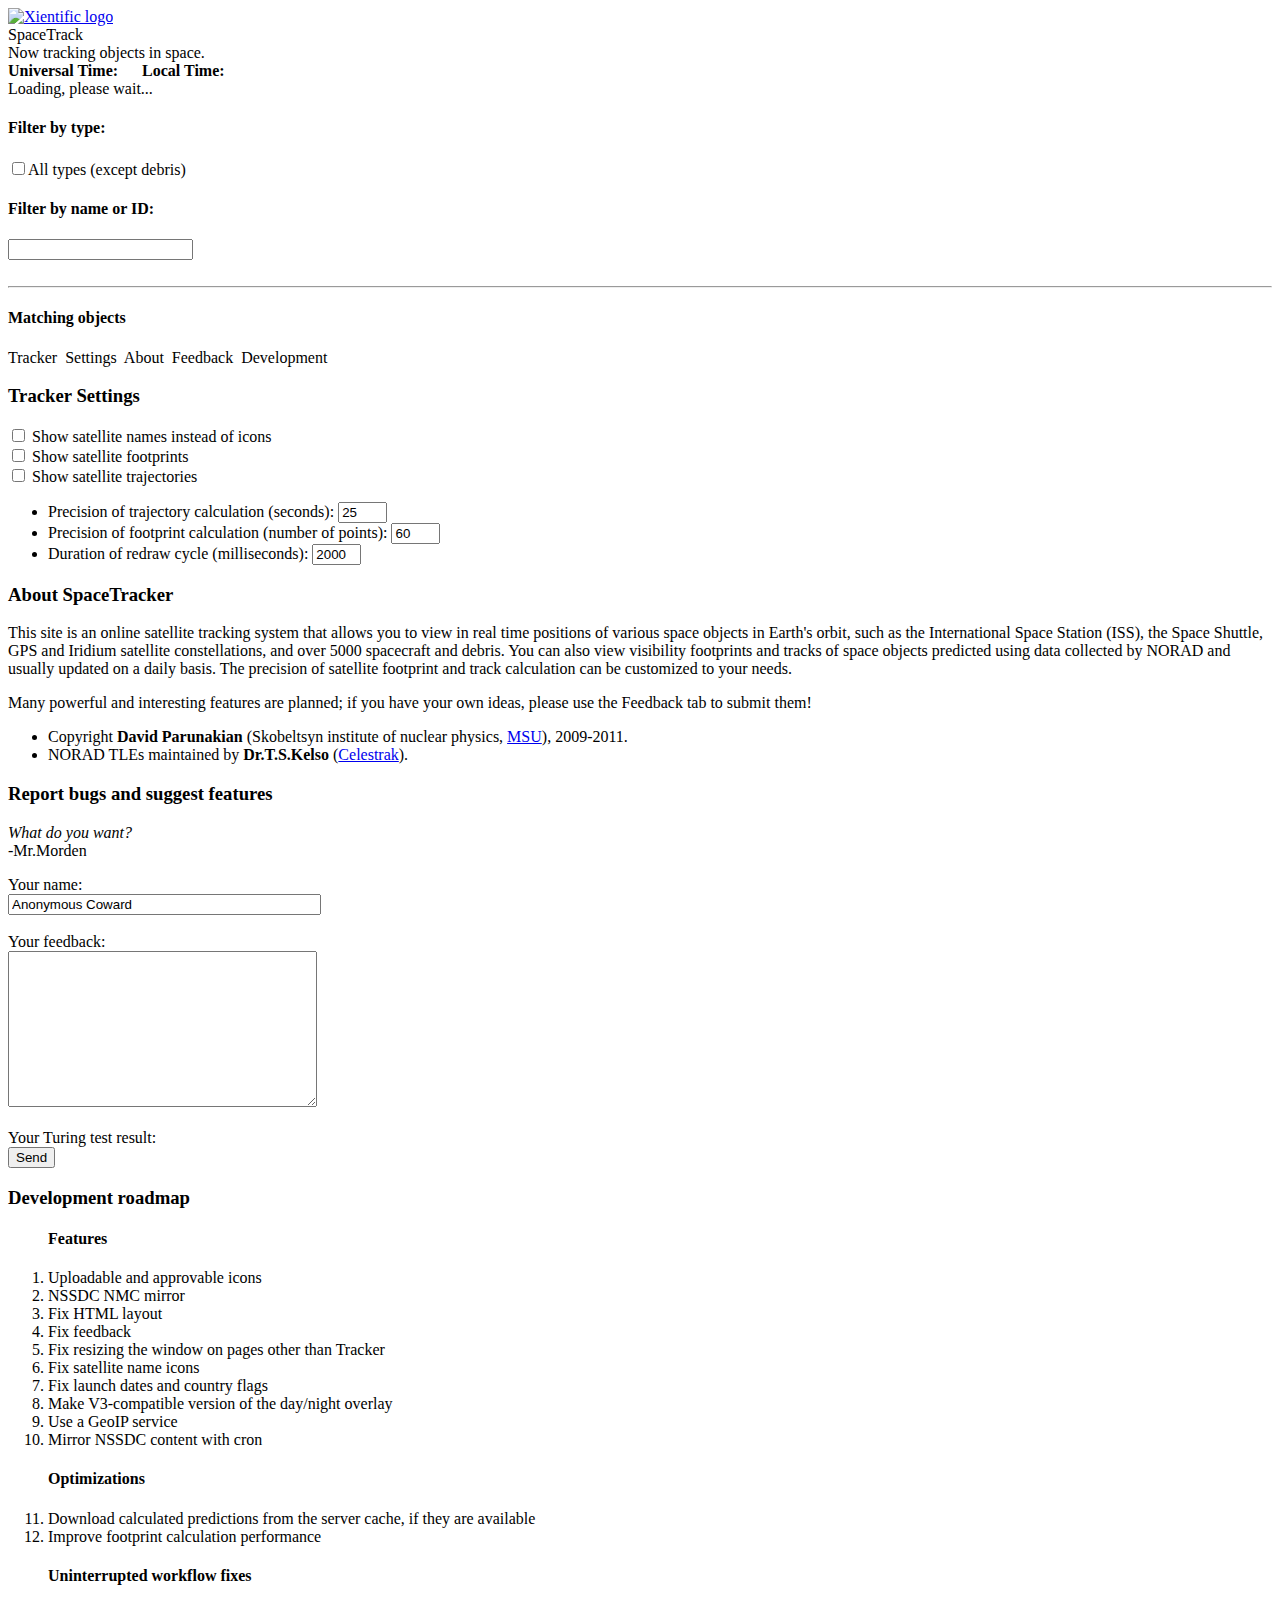
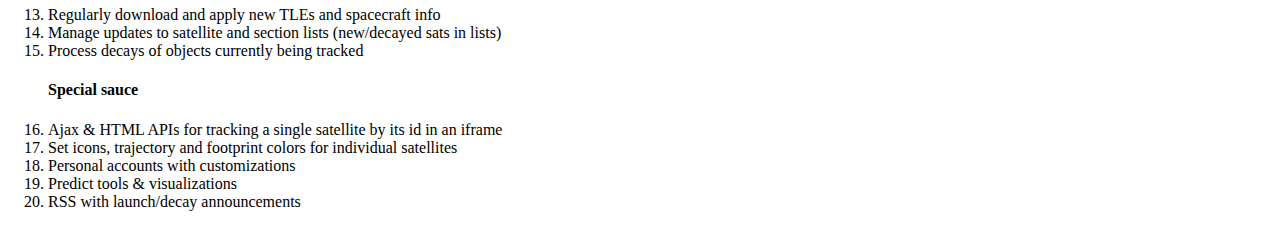
==== index.html @ d3d626a3 "Initial commit. TODO: Create a TODO and a README" ====
<!DOCTYPE html>
<html>
<head>
<title>Real time satellite tracking</title>

<meta http-equiv="Content-Type" content="text/html; charset=utf-8" />
<!--<meta name="google-site-verification" content="q9R77_MbjlLi9_yGK4kdNuh6JzhFl65_Qkz0V0Ye1x4" />-->
<meta name="viewport" content="initial-scale=1.0, user-scalable=no" />

<link rel="stylesheet" href="style/basic.css" />

<!-- Load the correct Google AJAX API key for this domain -->
<script type="text/javascript">
var googleApiKeys = [];
googleApiKeys['http://xientific-spacetrack.appspot.com/'] = 'ABQIAAAAhsZQQFX8lq5cD5KMOubFVRQy8EK-QuFyaBcRzAyxbgYwwEphrBQnK7dlLMYuAqBFR9T6X715y3JQwQ';
googleApiKeys['http://spacetrack.xientific.info/'] = 'ABQIAAAAhsZQQFX8lq5cD5KMOubFVRRRwX5TxN0CFbVNSw1pr3FiDa71mhQauutOcJsIlMcaNbbsi5RMeuDQNA';
document.write(unescape("%3Cscript type='text/javascript' src='http://www.google.com/jsapi?key=" + googleApiKeys[location.protocol + "//" + location.host + "/"] + "'%3E %3C/script%3E"));
</script>
<script type="text/javascript">
google.load("jquery", "1.4.2");
google.load("maps", "3", {other_params:"sensor=false"});
</script>

<!-- TODO Google Analytics -->

<script type="text/javascript" src="http://www.google.com/recaptcha/api/js/recaptcha_ajax.js"></script>
<script type="text/javascript" src="script/predictlib.js"></script>

<script type="text/javascript" src="script/marker.js"></script>
<script type="text/javascript" src="script/infobox.js"></script>
<script type="text/javascript" src="script/track.js"></script>
<script type="text/javascript" src="script/footprint.js"></script>
<script type="text/javascript">

var map = {};
var init = true;
var currentPage = "";

function pollHash() {
    if (location.hash == currentPage) {
        return;
    }
    $("span" + currentPage).css("color", "black");
    $("div" + currentPage + "_page").css("display", "none");
    currentPage = location.hash;
    $("span" + currentPage).css("color", "#0D609E");
    $("div" + currentPage + "_page").css("display", "block");
}

setInterval(pollHash, 200);


function rotate(vector, satInfo) {
    return rotateXY(rotateXZ(vector, deg2rad(90 - satInfo.latitude)), deg2rad(satInfo.longitude));
}

function rotateXY(vector, angle) {
    return [ Math.cos(angle)*vector[0] - Math.sin(angle)*vector[1], Math.cos(angle)*vector[1] + Math.sin(angle)*vector[0], vector[2] ];
}

function rotateXZ(vector, angle) {
    return [ Math.cos(angle)*vector[0] + Math.sin(angle)*vector[2], vector[1], Math.cos(angle)*vector[2] - Math.sin(angle)*vector[0] ];
}

//function rotateYZ(vector, angle) {
//    return [ vector[0], Math.cos(angle)*vector[1] - Math.sin(angle)*vector[2], Math.cos(angle)*vector[2] + Math.sin(angle)*vector[0] ];
//}

function trimLeft(str) {
    var ListOfWhiteSpaceChars = "0";
    var k = 0;
    while (k < str.length) {
        if (ListOfWhiteSpaceChars.indexOf(str.charAt(k)) == -1) {
            return str.substring(k, str.length);
        }
        else {
            k++;
        }
    }
}

function mkYear(yr) {
    if (yr == "00") {
        return 2000;
    }
    else {
        var year = parseInt(trimLeft(yr));
        if (year < 57) {
            year += 2000;
        }
        else {
            year += 1900;
        }
        return year;
    }
}

function isNumeric(str) {
    var validChars = "0123456789";
    var isNumber = true;
    var ch;
    for (var i = 0; i < str.length && isNumber == true; i++) {
        ch = str.charAt(i); 
        if (validChars.indexOf(ch) == -1) {
        isNumber = false;
        }
    }
    return isNumber;
}

function rad2deg(x) {
    return x*180.0/Math.PI;
}

function deg2rad(x) {
    return x*Math.PI/180.0;
}

function distHaversine(p1, p2) {
  var R = 6371; // Earth's mean radius in km
  var dLat  = deg2rad(p2.lat() - p1.lat());
  var dLong = deg2rad(p2.lng() - p1.lng());

  var a = Math.sin(dLat/2) * Math.sin(dLat/2) +
          Math.cos(deg2rad(p1.lat())) * Math.cos(deg2rad(p2.lat())) * Math.sin(dLong/2) * Math.sin(dLong/2);
  var c = 2 * Math.atan2(Math.sqrt(a), Math.sqrt(1-a));
  var d = R * c;

  return d;
}

function cart2sph(vector) {
    var x = vector[0], y = vector[1], z = vector[2];
    var lat, lon;
    var pi = 3.1415;
    if ((x == 0) && (y == 0)) {
        if (z > 0) {
            lat = 90;
        }
        else {
            lat = -90;
        }
    }
    else {
        lat = rad2deg(Math.atan(z / Math.sqrt(x*x + y*y)));
    }
    if (x == 0) {
        if (y > 0) {
            lon = 90;
        }
        else {
            lon = -90;
        }
    }
    else if (x > 0) {
        lon = rad2deg(Math.atan(y/x));
    }
    else {
        lon = rad2deg(pi + Math.atan(y/x));
    }
    if (lat > 85) {
        lat = 85;
    }
    else if (lat < -85) {
        lat = -85;
    }
    return new google.maps.LatLng(lat, lon);
}


function initialize() {
    /* Initialize container size */
    $("#sats").css("height", ($(window).height() - 460) + "px");
    $(".page").css("height", ($(window).height() - 110) + "px");
    $(".page").css("width", ($(window).width() - 255) + "px");
    $(window).bind("resize", function() {
        $("#sats").css("height", ($(window).height() - 460) + "px");
        $(".page").css("height", ($(window).height() - 110) + "px");
        $(".page").css("width", ($(window).width() - 255) + "px");
        if (location.hash != "#tracker") {
            // FIXME
        }
    });

    /* Initialize object count */
    $("#count").load("/count");

    /* Initialize clock */
    var dt = new Date();
    $("#ut").text(dt.toUTCString());
    $("#lt").text(dt.toString());

    /* Initialize page switching */
    if (location.hash == "") {
        location.hash = "tracker";
    }
    currentPage = location.hash.replace("#", "#_");
    $("span" + currentPage).css("color", "#0D609E");
    $("div" + currentPage + "_page").css("display", "block");
    $("span.section").click(function(e) {
        $("span" + currentPage).css("color", "black");
        $("div" + currentPage + "_page").css("display", "none");
        location.hash = "#" + this.id.replace("_", "");
        currentPage = location.hash;
        $("span" + currentPage).css("color", "#0D609E");
        $("div" + currentPage + "_page").css("display", "block");
        e.stopPropagation();
        return false;
    });

  /* Initializing the maps module when the div is not visible leads to very buggy behavior */
    if (location.hash == "#tracker") {
        setTimeout("initMaps()", 500);
    }
    else {
        $("span#_tracker").bind("click", function() {
          setTimeout("initMaps()", 500);
        });
    }
}


function initMaps() {

  /* Initialize Google Maps */
  var options = {
    zoom: 2,
    center: new google.maps.LatLng(0, 0),
    mapTypeId: google.maps.MapTypeId.SATELLITE,
    mapTypeControl: false
  }
  map = new google.maps.Map(document.getElementById("tracker_page"), options);


  google.maps.event.addListener(map, "zoom_changed", function() {
    if (map.getZoom() > 6) {
        map.setZoom(6);
    };
  });

    /* If the user attempts panning the map, stop following the current satellite */
     google.maps.event.addListener(map, "dragstart", function() {
         followSatellite = "";
     });

  google.maps.event.addListener(map, "click", function() {
    followSatellite = "";
    infobox.close();
  });

  /*
  if (geoip_latitude() && geoip_longitude()) {
    var marker = new google.maps.Marker({
        icon: new google.maps.MarkerImage("/home.png", new google.maps.Size(24, 24), new google.maps.Point(0, 0),  new google.maps.Point(12, 12)),
        position: new google.maps.LatLng(geoip_latitude(), geoip_longitude()),
        title: geoip_latitude() + " : " + geoip_longitude(),
        map: map
    });
    
  } */
  /* Configure the predict library */
  PLib.configureGroundStation(0, 0);

  $("span#_tracker").unbind("click", initMaps);

  infobox = new google.maps.InfoWindow();

  $("#sats input:checked").each(function() {
    if (this.checked == true) {
      var obj = new Object();
      obj.target = this;
      processSatellite(obj);
      delete obj;
    }
  });

  /* Initialize captcha on the feedback page */
  Recaptcha.create("6Lc7j7wSAAAAAG5Pnb_3WxAQ2awmxYLop-Rnl0zK", "recaptcha_div", { theme: "white", callback: Recaptcha.focus_response_field });

  /* Fetch space object cathegories registered by Dr.T.S.Kelso */
  $.getJSON("/directory/", function(res) {
    var frag = document.createDocumentFragment();
      for (var id in res) {
        var check = document.createElement("input");
        check.type = "checkbox";
        check.name = id;
        check.id = id;
        check.onchange = getSatelliteInfo;
        var label = document.createElement("label");
        label.setAttribute("for", id);
        label.innerHTML = res[id];
        var br = document.createElement("br");
        if (id == "featured.txt") {
          check.checked = true;
          manualSelections.push(id);
          frag.insertBefore(br, frag.childNodes[0]);
          frag.insertBefore(label, br);
          frag.insertBefore(check, label);
        }
        else {
          frag.appendChild(check);
          frag.appendChild(label);
          frag.appendChild(document.createElement("br"));
        }
        }
        $("#cats")[0].appendChild(frag);

        /* Enter the main loop */
        getSatelliteInfo();
    });
}


function getSatelliteInfo(e) {
    $("#loading").css("visibility", "visible");

    /* Add/remove the activated item to the manual selections list. Required for the select all switch to behave nicely. */
    if (e && e.target) {
        if (e.target.checked == true) {
            manualSelections.push(e.target.id);
        }
        else if (manualSelections.indexOf(e.target.id) != -1) {
            manualSelections.splice(manualSelections.indexOf(e.target.id), 1);
        }
    }

    /* Populate the list of selected sections */
    var str = "";
    $("#cats input:checked").each(function() {
        str += this.id + ",";
    });

    /* If no sections are selected, just empty the satellite list and quit */
    if (str == "") {
        var sats = document.getElementById("sats");
        while (sats.childNodes.length > 0) {
            sats.removeChild(sats.firstChild);
        }
        $("#loading").css("visibility", "hidden");
        return;
    }

    /* Fetch and process all satellites selected */
    $.getJSON("/directory/" + str.substring(0, str.length - 1), function(res) {
        /* Remove entries that no longer appear in the result returned by the server */
        var rmList = [];
        $("#sats input").each(function() {
            if (!res[this.id]) {
                rmList.push(this.id);
            }
        });
        for (var i in rmList) {
            $("#sats label[for=" + rmList[i] + "]").each(function () {
                /* Erase graphic objects associated with this spacecraft */
                if (markers[rmList[i]]) {
                    var obj = new Object();
                    this.previousSibling.checked = false;
                    obj.target = this.previousSibling;
                    processSatellite(obj);
                    delete obj;
                }
                /* Destroy the controls associated with this spacecraft */
                document.getElementById("sats").removeChild(this.previousSibling);
                document.getElementById("sats").removeChild(this.nextSibling);
                document.getElementById("sats").removeChild(this);
            });
        }

        /* This is the list of satellites to ask TLEs for. It gets populated further. */
        var str = "";

        /* Add new entries */
        var frag = document.createDocumentFragment();
        for (var i in res) {
            /* Does this entry already exist in our list view? */
            if ($("#sats input#" + i).length != 0) {
                continue;
            }
            /* Create the DOM elements and assign event handlers */
            var check = document.createElement("input");
            check.type = "checkbox";
            check.name = i;
            check.id = i;
            check.onchange = processSatellite;
            var label = document.createElement("label");
            label.setAttribute("for", i);
            label.innerHTML = res[i];
            frag.appendChild(check);
            frag.appendChild(label);
            frag.appendChild(document.createElement("br"));
        }
        $("#sats")[0].appendChild(frag);
        nameFilter();
            /* If we're initializing the program, process the featured spacecraft */
    if (init == true) {
    $("#sats input").each(function() {
        this.checked = true;
        var obj = new Object();
        obj.target = this;
        processSatellite(obj);
        delete obj;
    });
    }
        init = false;
        $("#loading").css("visibility", "hidden");
        setTimeout("redraw()", redrawCycle);
    });
}

/* Continuously re-render required items to make sure they are up-to-date */

var redrawCycle = 2000;

function setRedrawCycle() {
    if (!IsNumeric($("input#set_redrawcycle")[0].value)) {
        $("input#set_redrawcycle")[0].value = "200";
    };
    redrawCycle = parseInt($("input#set_redrawcycle")[0].value);
}

var followSatellite = "", followZoomInitialized = false;
var selectedSatellite = "";

function redraw() {
    var dt = new Date();
    $("#ut").text(dt.toUTCString());
    $("#lt").text(dt.toString());
    for (var i in markers) {
        var satInfo = PLib.QuickFind(i);
        markers[i].setPosition(new google.maps.LatLng(satInfo.latitude, satInfo.longitude));
    }
    for (var i in footprints) {
        recalcFootprint(i);
    }
    for (var i in tracks) {
        recalcTrack(i);
    }
    if (followSatellite != "" && markers[followSatellite]) {
        map.panTo(markers[followSatellite].getPosition());
        if (map.getZoom() < 6 && followZoomInitialized == false) {
            map.setZoom(map.getZoom() + 1);
        }
        if (map.getZoom() == 6 && followZoomInitialized == false) {
            followZoomInitialized = true;
        }
    }
    setTimeout("redraw()", redrawCycle);
}

/* These functions allow to select all/none satellite cathegories */

var allSelected = false;
var manualSelections = [];

function selectAll() {
    if (allSelected) {
        allSelected = false;
        $("#cats input").each(function() {
            /* Do not deselect manually selected items */
            if (manualSelections.indexOf(this.id) == -1) {
                this.checked = false;
            }
        });
    }
    else {
        allSelected = true;
        $("#cats input").each(function() {
            /* Check all object types except debris */
            if (this.id != "1999-025.txt" && this.id != "cosmos-2251-debris.txt" && this.id != "iridium-33-debris.txt") {
                this.checked = true;
            }
        });
    }
    getSatelliteInfo();
}

/* Filter satellites in selected cathegories by names/ids matching the supplied text */

function nameFilter() {
    var expr = $("#search").attr("value");
    if (expr == "") {
        $("#sats input").css("display", "inline");
        $("#sats label").css("display", "inline");
        $("#sats br").css("display", "inline");
        return;
    }
    $("#sats label").each(function() {
        if (this.getAttribute("for").search(expr) == -1 && this.innerHTML.toLowerCase().search(expr.toLowerCase()) == -1) {
            this.style.display = "none";
            this.previousSibling.style.display = "none";
            this.nextSibling.style.display = "none";
        }
        else {
            this.style.display = "inline";
            this.previousSibling.style.display = "inline";
            this.nextSibling.style.display = "inline";
        }
    });
}

/* Render/erase selected satellite */

function processSatellite(e) {
    /* If a satellite has just been checked, add it to the display list */
    if (e && e.target && e.target.checked == true) {
        var id = e.target.id;
        /* Download and parse TLE information received */
        $.getJSON("/tle/" + id, function(res) {
            for (var i in res) {
                PLib.tleData.push(res[i]);
            }
            PLib.InitializeData();
      createMarker(id, true);
      if ($("input#set_showtracks")[0].checked) {
          createTrack(id, true);
      }
      if ($("input#set_showfootprints")[0].checked) {
          createFootprint(id, true);
      }
        });
        return;
    }
    /* If a satellite has just been unchecked, drop it from the display list */
    if (e && e.target && e.target.checked == false) {
        var id = e.target.id;
        destroyMarker(id);
        if (tracks[id]) {
            destroyTrack(id);
        }
        if (footprints[id]) {
            destroyFootprint(id);
        }
         if (selectedSatellite == id) {
         followSatellite = "";
             infobox.close();
         }
        return;
    }
}

/* Functions of the feedback page */

function clearName() {
    if ($("#feedbackName").attr("value") == "Anonymous Coward") {
        $("#feedbackName").attr("value", "");
    }
}

function sendFeedback() {
    $.post("server.py/feedback", {
        challenge : Recaptcha.get_challenge(),
        response : Recaptcha.get_response(),
        username : $("#feedbackName").attr("value"),
        feedback: $("#feedbackText").attr("value")
    }, function(status) {
        if (status == "1") {
            $("#feedbackResult")[0].innerHTML = "<p style='color:darkred'>Bad CAPTCHA. Please try again.</p>";
        }
        else {
            $("#feedbackResult")[0].innerHTML = "<p style='color:darkgreen'>Your message has been successfully sent.</p>";
            $("#feedbackText").attr("value", "");
        }
        Recaptcha.reload();
    });
}

</script>
</head>

<body onload="initialize()">
<div id="container">
    <div id="logo">
        <a href="/" style="border: none">
            <img src="logo.gif" alt="Xientific logo" style="border: none" />
        </a>
    </div>
    

    <div id="header">
        <div id="title">
            <span class="mc1">Space</span><span class="mc2">Track</span>
        </div>
        <div id="nowtracking">
            <span class="mc1">
                Now tracking <span id="count" class="mc2"></span> objects in space.
            </span>
        </div>
        <div id="clock">
            <b class="mc1">Universal Time:</b> <span id="ut"></span>
            <b class="mc1" style="margin-left: 20px">Local Time:</b> <span id="lt"></span>
        </div>
        <div id="loading">Loading, please wait...</div>
    </div>

    <div id="toolbox">
        <h4>Filter by type:</h4>
        <div id="cats"></div>
        <input type="checkbox" id="select_all" onchange="selectAll()" /><label for="select_all">All types (except debris)</label>
        <h4>Filter by name or ID:</h4>
        <div id="searchbox"><input type="text" id="search" onkeyup="nameFilter()" /></div>
        <br /><hr />
        <h4>Matching objects</h4>
        <div id="sats"></div>
    </div>


    <div id="menu">
        <span class="section" id="_tracker">Tracker</span>&nbsp;
        <span class="section" id="_settings">Settings</span>&nbsp;
        <span class="section" id="_about">About</span>&nbsp;
        <span class="section" id="_feedback">Feedback</span>&nbsp;
        <span class="section" id="_development">Development</span>&nbsp;
    </div>

    <div id="tracker_page" class="page"></div>

    <div id="settings_page" class="page">
        <div>
            <h3>Tracker Settings</h3>
            <input type="checkbox" id="set_shownames" onchange="toggleMarkerMode()" />
            <label for="set_shownames">Show satellite names instead of icons</label><br/>
            <input type="checkbox" id="set_showfootprints" onchange="toggleFootprints()" />
            <label for="set_showfootprints">Show satellite footprints</label><br/>
            <input type="checkbox" id="set_showtracks" onchange="toggleTracks()" />
            <label for="set_showtracks">Show satellite trajectories</label><br/>
            <ul>
                <li>
                    <label for="set_trackprecision">Precision of trajectory calculation (seconds):</label>
                    <input type="text" id="set_trackprecision" size="3" value="25" onchange="setTrackPrecision()" />
                </li>
                <li>
                    <label for="set_footprintprecision">Precision of footprint calculation (number of points):</label>
                    <input type="text" id="set_footprintprecision" size="3" value="60" onchange="setFootprintPrecision()" />
                </li>
                <li>
                    <label for="set_redrawcycle">Duration of redraw cycle (milliseconds):</label>
                    <input type="text" id="set_redrawcycle" size="3" value="2000" onchange="setRedrawCycle()" />
                </li>
            </ul>
        </div>
    </div>

    <div id="about_page" class="page">
        <h3>
            <span class="mc1">About Space</span><span class="mc2">Tracker</span>
        </h3>
        <p>This site is an online satellite tracking system that allows you to view in real time positions of various space objects in Earth's orbit, such as the International Space Station (ISS), the Space Shuttle, GPS and Iridium satellite constellations, and over 5000 spacecraft and debris. You can also view visibility footprints and tracks of space objects predicted using data collected by NORAD and usually updated on a daily basis. The precision of satellite footprint and track calculation can be customized to your needs.<p>
        <p>Many powerful and interesting features are planned; if you have your own ideas, please use the Feedback tab to submit them!</p>
        <ul>
            <li>Copyright <b>David Parunakian</b> (Skobeltsyn institute of nuclear physics, <a href="http://www.msu.ru/en/">MSU</a>), 2009-2011.</li>
            <li>NORAD TLEs maintained by <b>Dr.T.S.Kelso</b> (<a href="http://www.celestrak.com">Celestrak</a>).</li>
            <!--<li><a href="http://www.senojflags.com">Country flag</a> images from <a href="http://www.senojflags.com">Flags of all Countries</a>.</li>-->
        </ul>
    </div>

    <div id="feedback_page" class="page">
        <h3>Report bugs and suggest features</h3>
        <p class="quote"><i>What do you want?</i><br/><span>-Mr.Morden</span></p>
        <div>

            <span>Your name:</span><br/>
            <input id="feedbackName" type="text" size="36" value="Anonymous Coward" onclick="clearName()" /><br/><br/>

            <span>Your feedback:</span><br/>
            <textarea id="feedbackText" cols="36" rows="10"></textarea><br/><br/>

            <span>Your Turing test result:</span><br/>
            <div id="recaptcha_div"></div>

            <input type="button" value="Send" id="feedback_btn" onclick="sendFeedback()">

            <span id="feedbackResult"></span>

        </div>
    </div>

    <div id="development_page" class="page">
        <h3>Development roadmap</h3>
        <ol id="todolist">
            <h4>Features</h4>
            <li>Uploadable and approvable icons</li>
            <li>NSSDC NMC mirror</li>
            <li>Fix HTML layout</li>
            <li>Fix feedback</li>
            <li>Fix resizing the window on pages other than Tracker</li>
            <li>Fix satellite name icons</li>
            <li>Fix launch dates and country flags</li>
            <li>Make V3-compatible version of the day/night overlay</li>
            <li>Use a GeoIP service</li>
            <li>Mirror NSSDC content with cron</li>

            <h4>Optimizations</h4>
            <li>Download calculated predictions from the server cache, if they are available</li>
            <li>Improve footprint calculation performance</li>

            <h4>Uninterrupted workflow fixes</h4>
            <li>Regularly download and apply new TLEs and spacecraft info</li>
            <li>Manage updates to satellite and section lists (new/decayed sats in lists)</li>
            <li>Process decays of objects currently being tracked</li>

            <h4>Special sauce</h4>
            <li>Ajax &amp; HTML APIs for tracking a single satellite by its id in an iframe</li>
            <li>Set icons, trajectory and footprint colors for individual satellites</li>
            <li>Personal accounts with customizations</li>
            <li>Predict tools &amp; visualizations</li>
            <li>RSS with launch/decay announcements</li>
        </ol>
    </div>

</div>
</body>
</html>
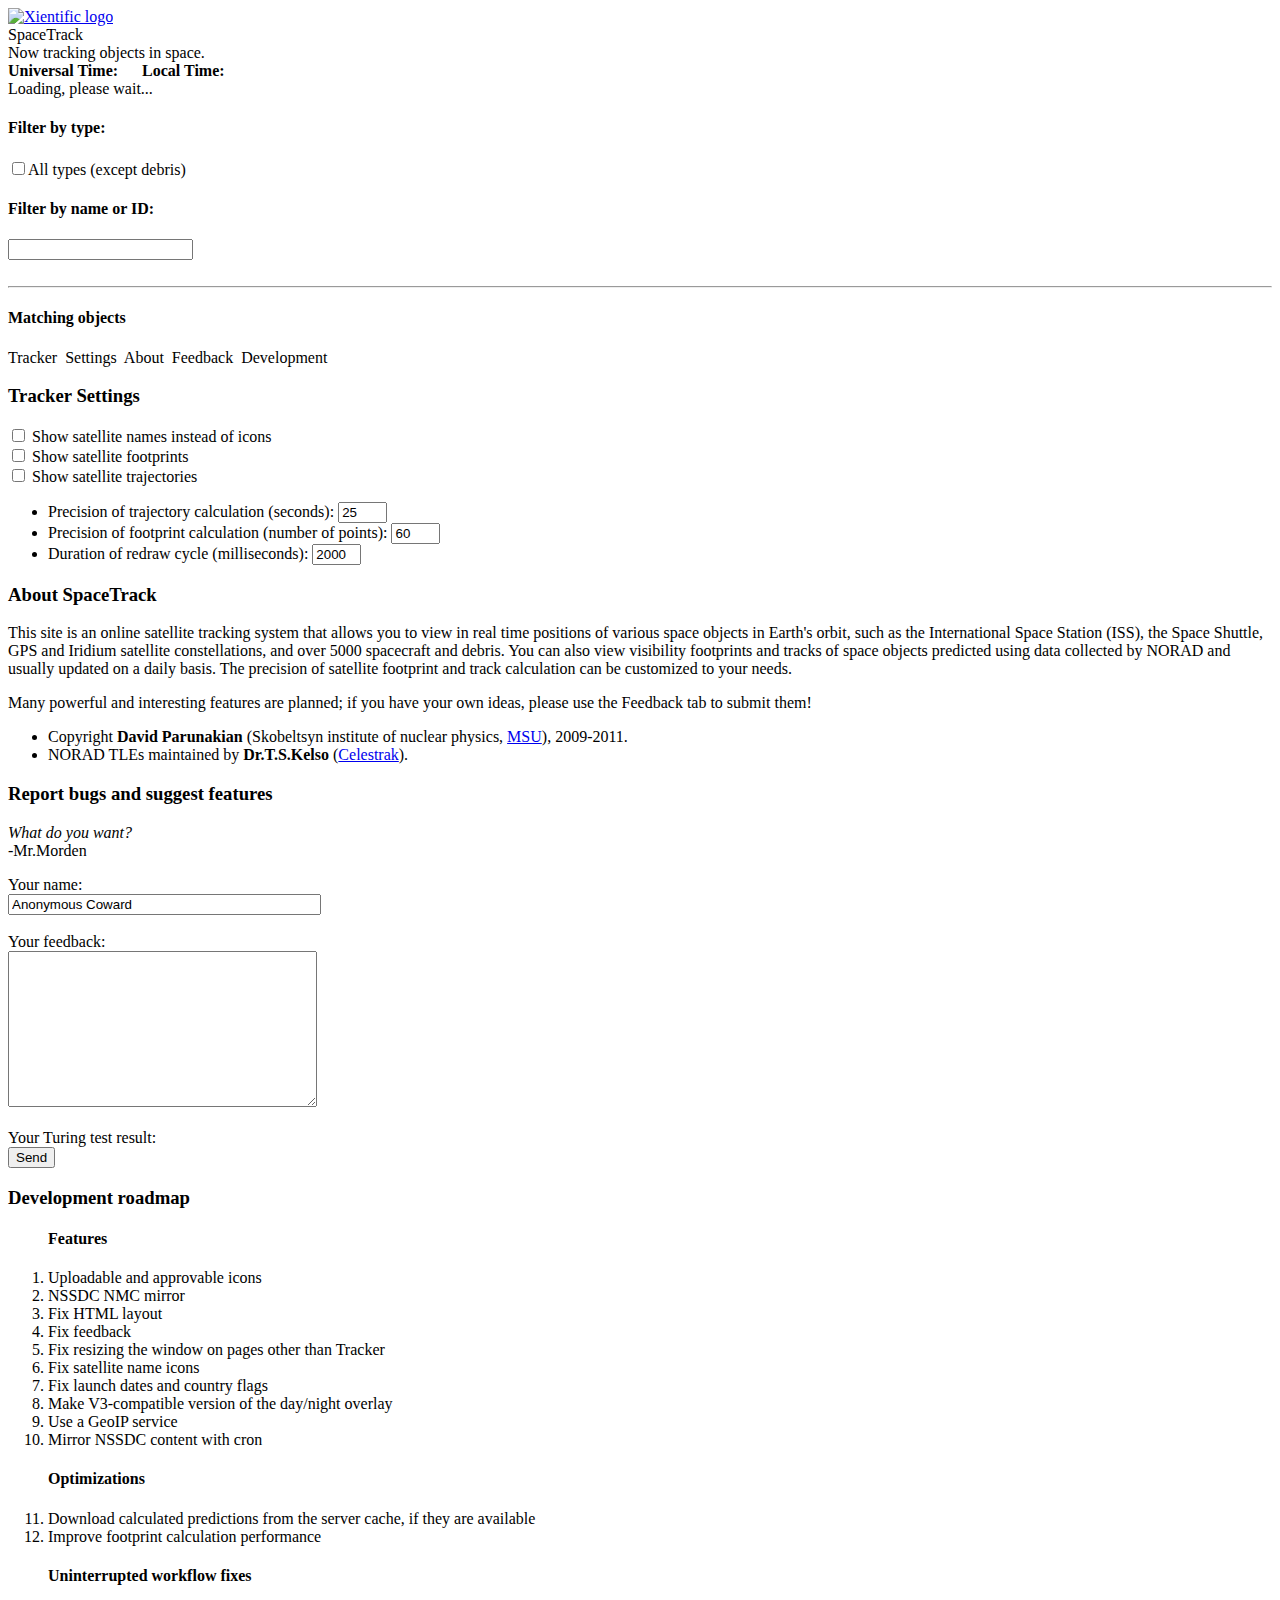
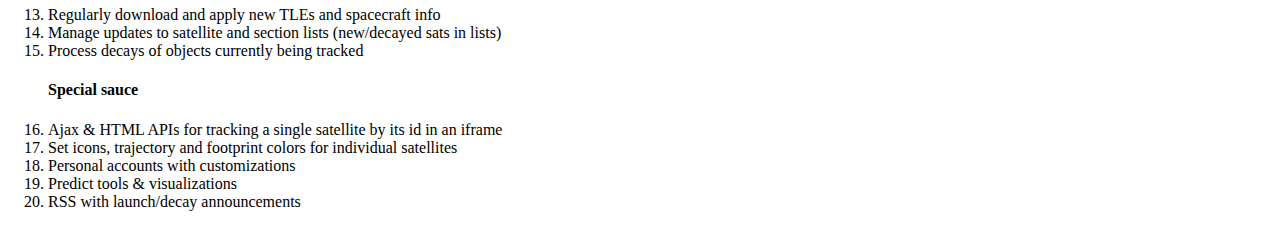
==== commit 6851e9b9: "Mostly CSS fixes for Settings, Development and Feedback pages" ====
--- a/index.html
+++ b/index.html
@@ -40,10 +40,10 @@
     if (location.hash == currentPage) {
         return;
     }
-    $("span" + currentPage).css("color", "black");
+    $("span" + currentPage.replace("#", "#_")).css("color", "black");
     $("div" + currentPage + "_page").css("display", "none");
     currentPage = location.hash;
-    $("span" + currentPage).css("color", "#0D609E");
+    $("span" + currentPage.replace("#", "#_")).css("color", "#0D609E");
     $("div" + currentPage + "_page").css("display", "block");
 }
 
@@ -171,14 +171,14 @@
 function initialize() {
     /* Initialize container size */
     $("#sats").css("height", ($(window).height() - 460) + "px");
-    $(".page").css("height", ($(window).height() - 110) + "px");
-    $(".page").css("width", ($(window).width() - 255) + "px");
+    $(".page").css("height", ($(window).height() - 122) + "px");
+    $(".page").css("width", ($(window).width() - 270) + "px");
     $(window).bind("resize", function() {
         $("#sats").css("height", ($(window).height() - 460) + "px");
-        $(".page").css("height", ($(window).height() - 110) + "px");
-        $(".page").css("width", ($(window).width() - 255) + "px");
+        $(".page").css("height", ($(window).height() - 122) + "px");
+        $(".page").css("width", ($(window).width() - 270) + "px");
         if (location.hash != "#tracker") {
-            // FIXME
+            $("span#_tracker").bind("click", delayedMapInit);
         }
     });
 
@@ -194,15 +194,15 @@
     if (location.hash == "") {
         location.hash = "tracker";
     }
-    currentPage = location.hash.replace("#", "#_");
-    $("span" + currentPage).css("color", "#0D609E");
+    currentPage = location.hash;
+    $("span" + currentPage.replace("#", "#_")).css("color", "#0D609E");
     $("div" + currentPage + "_page").css("display", "block");
     $("span.section").click(function(e) {
-        $("span" + currentPage).css("color", "black");
+        $("span" + currentPage.replace("#", "#_")).css("color", "black");
         $("div" + currentPage + "_page").css("display", "none");
         location.hash = "#" + this.id.replace("_", "");
         currentPage = location.hash;
-        $("span" + currentPage).css("color", "#0D609E");
+        $("span" + currentPage.replace("#", "#_")).css("color", "#0D609E");
         $("div" + currentPage + "_page").css("display", "block");
         e.stopPropagation();
         return false;
@@ -210,15 +210,16 @@
 
   /* Initializing the maps module when the div is not visible leads to very buggy behavior */
     if (location.hash == "#tracker") {
-        setTimeout("initMaps()", 500);
+        delayedMapInit();
     }
     else {
-        $("span#_tracker").bind("click", function() {
-          setTimeout("initMaps()", 500);
-        });
-    }
-}
-
+        $("span#_tracker").bind("click", delayedMapInit);
+    }
+}
+
+function delayedMapInit() {
+    setTimeout("initMaps()", 500);
+}
 
 function initMaps() {
 
@@ -261,7 +262,7 @@
   /* Configure the predict library */
   PLib.configureGroundStation(0, 0);
 
-  $("span#_tracker").unbind("click", initMaps);
+  $("span#_tracker").unbind("click", delayedMapInit);
 
   infobox = new google.maps.InfoWindow();
 
@@ -279,7 +280,8 @@
 
   /* Fetch space object cathegories registered by Dr.T.S.Kelso */
   $.getJSON("/directory/", function(res) {
-    var frag = document.createDocumentFragment();
+      var frag = document.createDocumentFragment();
+      $("#cats").empty();
       for (var id in res) {
         var check = document.createElement("input");
         check.type = "checkbox";
@@ -642,7 +644,7 @@
 
     <div id="about_page" class="page">
         <h3>
-            <span class="mc1">About Space</span><span class="mc2">Tracker</span>
+            <span class="mc1">About Space</span><span class="mc2">Track</span>
         </h3>
         <p>This site is an online satellite tracking system that allows you to view in real time positions of various space objects in Earth's orbit, such as the International Space Station (ISS), the Space Shuttle, GPS and Iridium satellite constellations, and over 5000 spacecraft and debris. You can also view visibility footprints and tracks of space objects predicted using data collected by NORAD and usually updated on a daily basis. The precision of satellite footprint and track calculation can be customized to your needs.<p>
         <p>Many powerful and interesting features are planned; if you have your own ideas, please use the Feedback tab to submit them!</p>
@@ -655,7 +657,7 @@
 
     <div id="feedback_page" class="page">
         <h3>Report bugs and suggest features</h3>
-        <p class="quote"><i>What do you want?</i><br/><span>-Mr.Morden</span></p>
+        <p class="quote"><span style="font-style: italic">What do you want?</span><br/><span>-Mr.Morden</span></p>
         <div>
 
             <span>Your name:</span><br/>
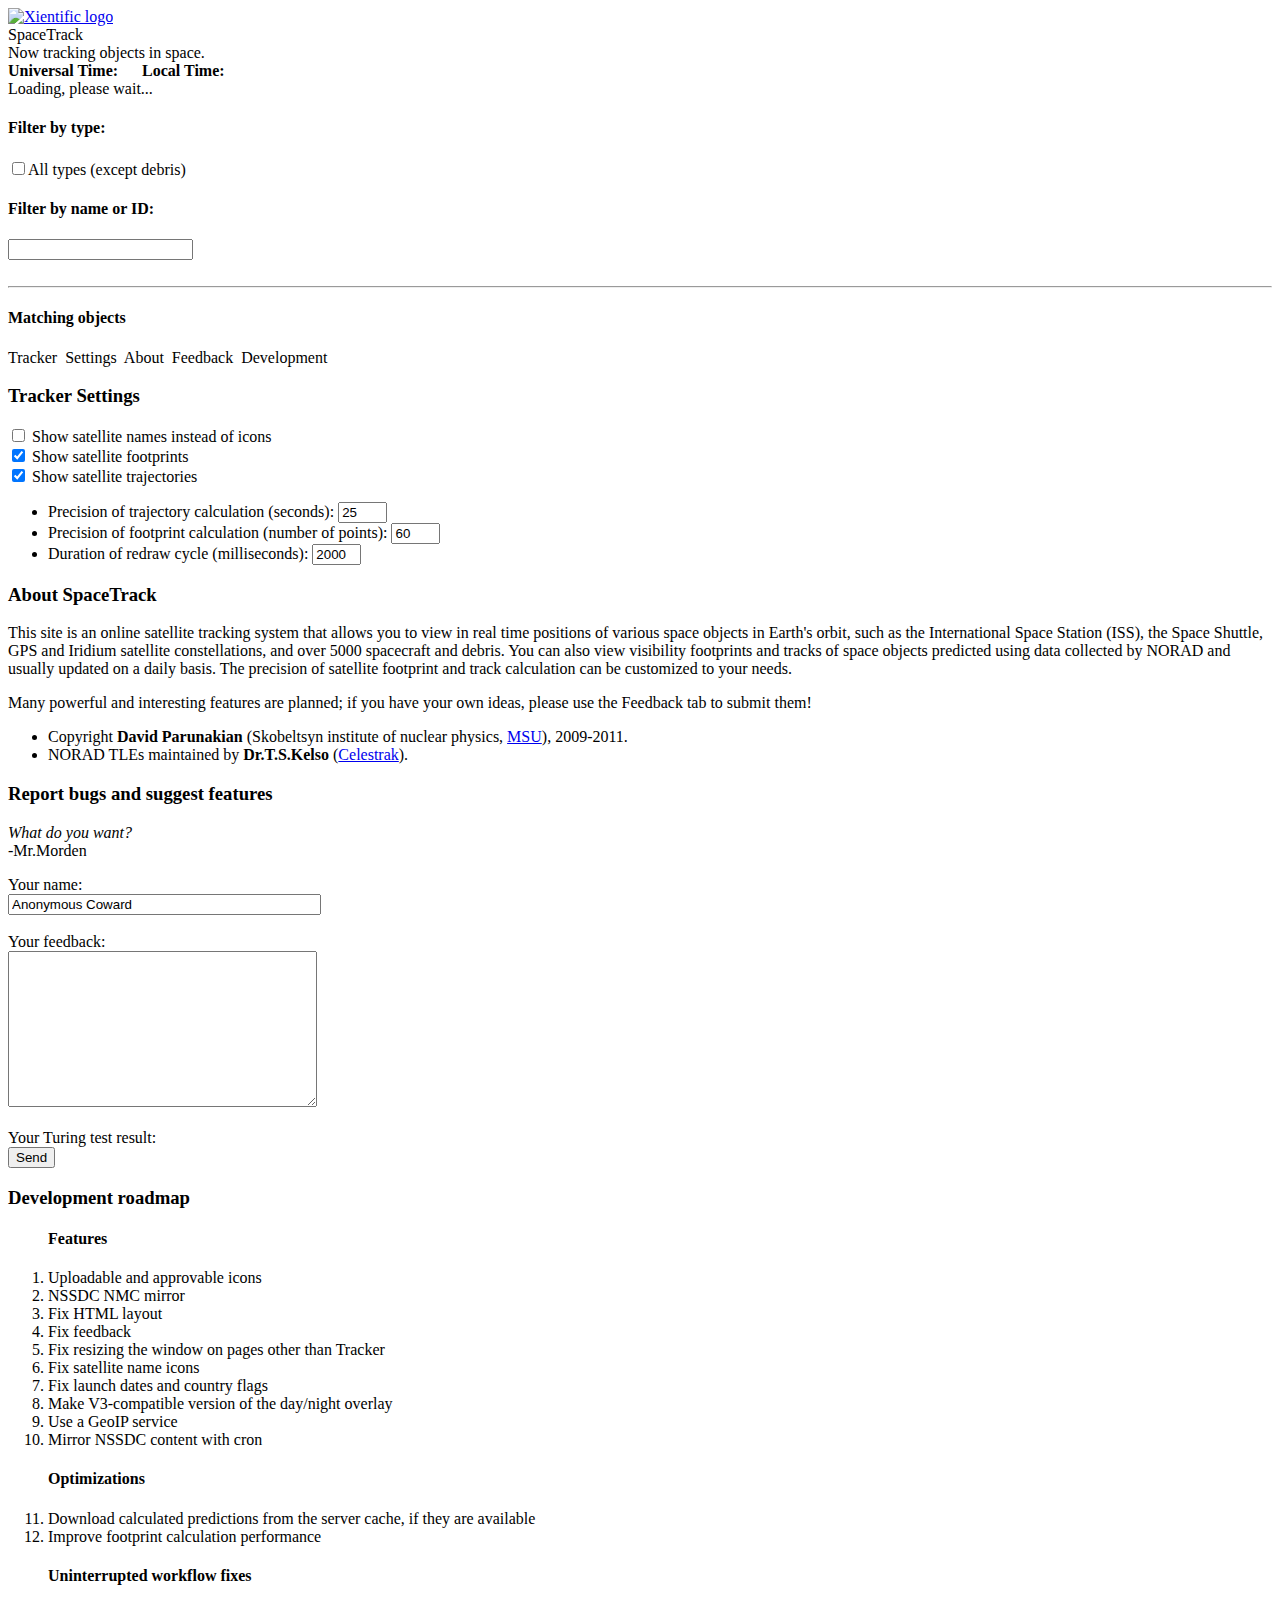
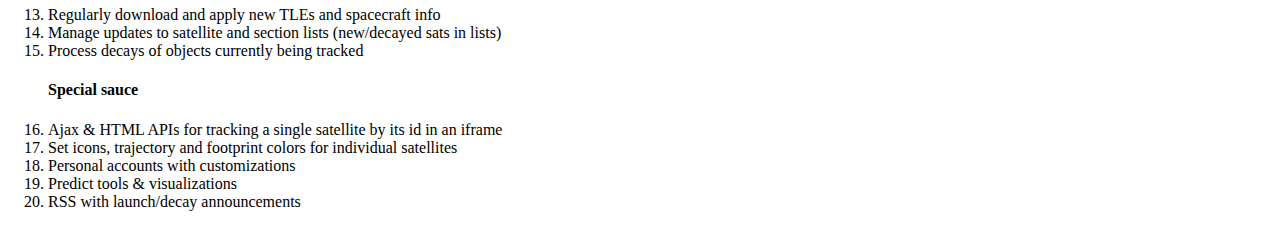
==== commit 907d0bfc: "Fixed rendering issues" ====
--- a/index.html
+++ b/index.html
@@ -43,6 +43,9 @@
     $("span" + currentPage.replace("#", "#_")).css("color", "black");
     $("div" + currentPage + "_page").css("display", "none");
     currentPage = location.hash;
+    if (location.hash == "") {
+        location.hash = "tracker";
+    }
     $("span" + currentPage.replace("#", "#_")).css("color", "#0D609E");
     $("div" + currentPage + "_page").css("display", "block");
 }
@@ -621,9 +624,9 @@
             <h3>Tracker Settings</h3>
             <input type="checkbox" id="set_shownames" onchange="toggleMarkerMode()" />
             <label for="set_shownames">Show satellite names instead of icons</label><br/>
-            <input type="checkbox" id="set_showfootprints" onchange="toggleFootprints()" />
+            <input type="checkbox" checked="checked" id="set_showfootprints" onchange="toggleFootprints()" />
             <label for="set_showfootprints">Show satellite footprints</label><br/>
-            <input type="checkbox" id="set_showtracks" onchange="toggleTracks()" />
+            <input type="checkbox" checked="checked" id="set_showtracks" onchange="toggleTracks()" />
             <label for="set_showtracks">Show satellite trajectories</label><br/>
             <ul>
                 <li>
